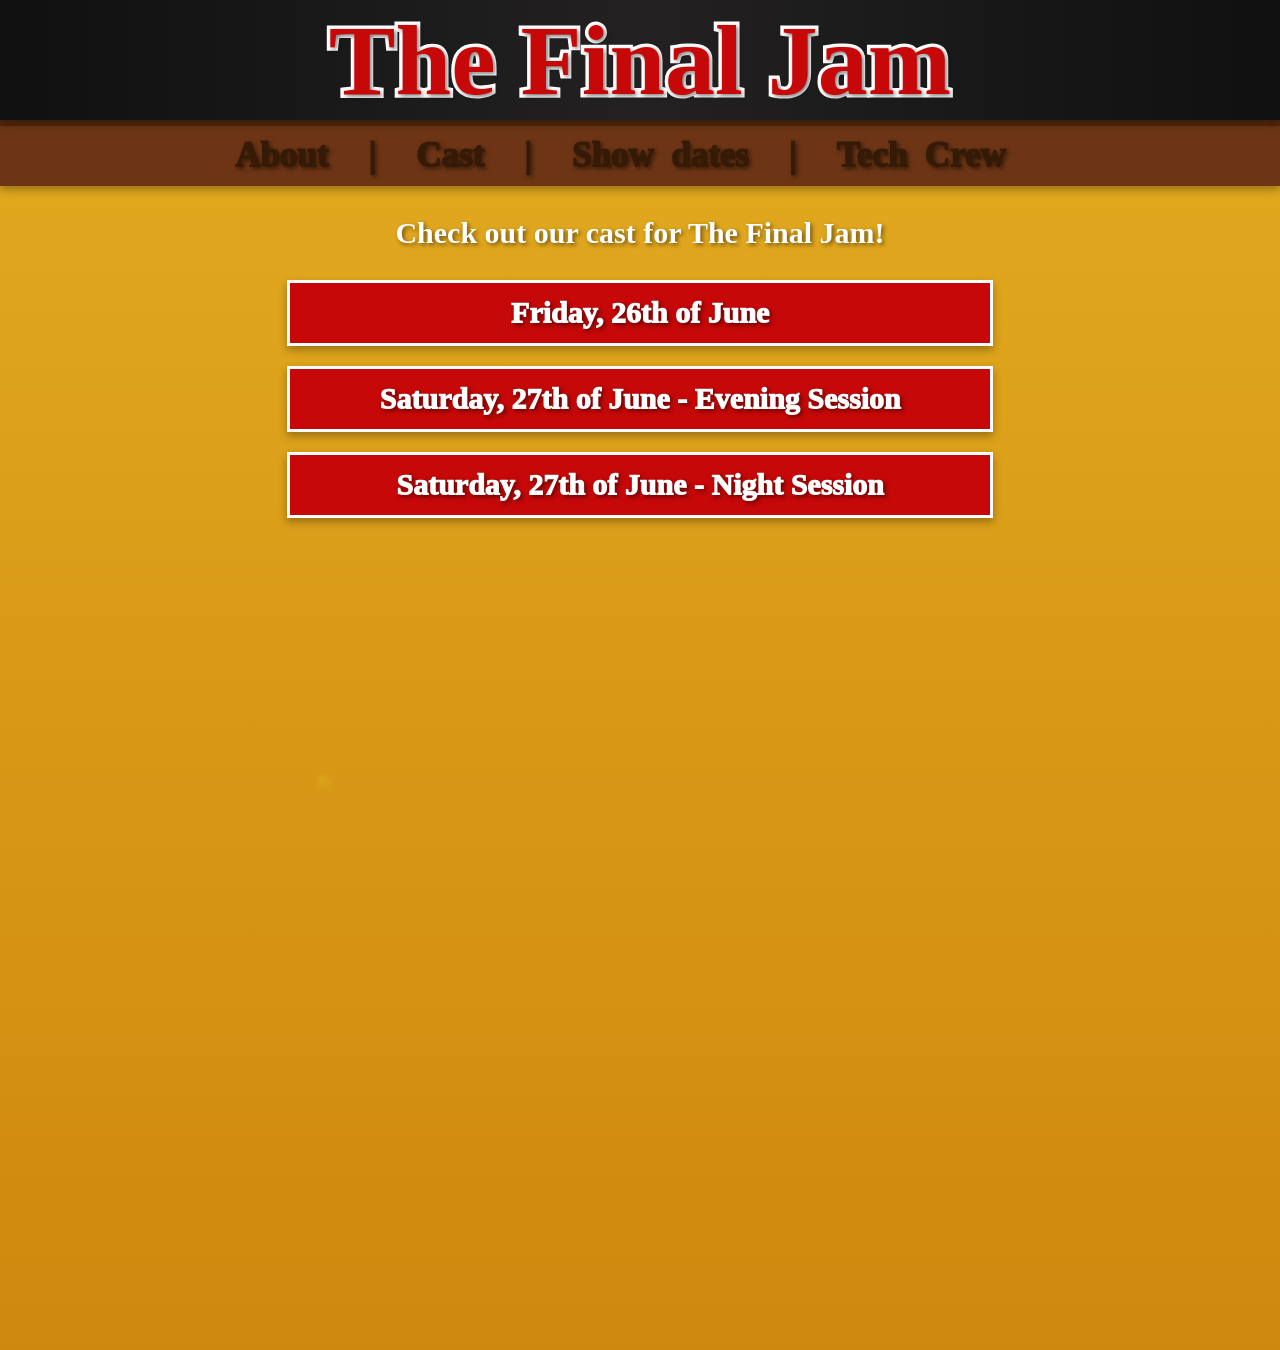
==== Cast.html @ 5258f226 "Add files via upload" ====
<!DOCTYPE html>
<html lang="en">
<head>
    <title>The Final Jam - Cast</title>
    <link rel="stylesheet" href="style.css">
</head>
<body>
    <header class="header1">
        <h1>The Final Jam</h1>
        
    </header>
    <hr>
    <nav align="center">
        <a  href="project.html" class="About">About</a>
            <a>|</a>
            <a  href="Cast.html" class="Cast">Cast</a>
            <a>|</a>
            <a href="Dates.html" class="dates">Show&nbsp;&nbsp;dates</a>
            <a>|</a>
            <a  href="crew.html" class="crew">Tech&nbsp;&nbsp;Crew</a>
    </nav>
    <img src="images/guitar1.png" class="guitar">
    <h2 align="center" class="shows">Check out our cast for The Final Jam!</h2>
    <nav class="box"> <a  align="center" class="shows" href="sessionsreg.html"> Friday, 26th of June</a></nav>
    <nav class="box"> <a  align="center" class="shows" href="session2.0.html"> Saturday, 27th of June - Evening Session</a></nav>
    <nav class="box"> <a  align="center" class="shows" href="sessionsreg.html"> Saturday, 27th of June - Night Session</a></nav>

</body>
</html>
---- style.css ----
@import url('https://fonts.googleapis.com/css2?family=Roboto:wght@400;700&family=Lato:wght@400;700&family=Original+Surfer&display=swap');
body {
    background: linear-gradient(#e3ac20, #cf880e); 
    margin: 0;
    height: 150vh;
    min-height: 150vh;
    position: relative;
    
}
.page2{
    background: linear-gradient(#e3ac20, #cf880e); 
    margin: 0;
    height: 300vh;
    min-height: 150vh;
    position: relative;
}
.page3{
    background: linear-gradient(#e3ac20, #cf880e); 
    margin: 0;
    height: 185vh;
    min-height: 150vh;
    position: relative;
}
.guitar {
    position: absolute;
    top: 58%;
    left: 55%;
    transform: translate(-50%, -50%);
    width: 775px;
    opacity: 0.10;
    mix-blend-mode: overlay;
    filter: drop-shadow(0 0 20px rgba(244, 197, 66, 0.6));
    filter: blur(1px);

    z-index: -1;
    pointer-events: none;
}

@font-face {
    font-family: 'rock';
    src: url('fonts/rockfont1.otf') format('opentype');
}
@font-face {
    font-family: 'wooden';
    src: url('fonts/woodenfont.otf') format('opentype');
}
.header1 {
    background: linear-gradient(to right, #101010, #232121, #101010);
    background-color: #101010;
    color: #c60808;
    font-family: 'rock';
    height: 120px;           
    position: relative;
    font-size: 50px;
    -webkit-text-stroke: 7px #ffffff;
    paint-order: stroke fill;
    text-shadow: 2px 2px 4px rgba(0, 0, 0, 0.5);
    box-shadow: 0 4px 8px rgba(0, 0, 0, 0.3);
}
header h1 {
    position: absolute;
    top: 50%;
    left: 50%;
    transform: translate(-50%, -50%);
    margin: 0;
    z-index: 2;
    white-space: nowrap;
}

hr{
    margin: 0;
    height: 6px;              
    background-color: #54290c;    
    border: none; 
}
nav{
    paint-order: stroke fill;
    font-family: 'wooden';
    height: 60px;           
    display: flex;
    align-items: center;    
    justify-content: center;
    font-size: 90px;
    background-color:rgb(109, 53, 21);
    box-shadow: 0 4px 8px rgba(0, 0, 0, 0.3);
}
a{
    margin-right: 40px;
    font-size: 35px;
    color: rgb(53, 26, 6);
    font-weight: 1000;
    text-decoration: none;
    text-shadow: 2px 2px 4px rgba(0, 0, 0, 0.5);
}
a:hover{
    color: green
}
h2{
    font-family: 'Playfair Display', serif;
    font-size: 40px;
    color: white;
    text-shadow: 2px 2px 4px rgba(0, 0, 0, 0.5);
}
p{
    font-family: 'Lato', serif;
    font-size: 20px;
    color: white;
    text-shadow: 2px 2px 4px rgba(0, 0, 0, 0.5);
}
.text{
    max-width: 1100px;   
    margin: 0 auto;     
    padding: 10px; 
}
.table1{
    border-collapse: collapse;
    width: 80%;
    height: 300px;
    margin: 0 auto;
    background-color: rgba(255, 255, 255, 0.1);
    box-shadow: 0 4px 8px rgba(0, 0, 0, 0.3);
}
th, td {
    text-align: center; 
    color: white; 
    font-size: 20px;
    text-shadow: 2px 2px 4px rgba(0, 0, 0, 0.5);     
    vertical-align: middle;  
    border: 3px solid white; 
    padding: 10px;
}
.shows{
    margin: 30px;
    font-family: 'Playfair Display', serif;
    font-size: 30px;
    color: white;
    text-shadow: 2px 2px 4px rgba(0, 0, 0, 0.5);
}
.box{
    background-color: #c60808;
    border:#ffffff 3px solid;
    width: 700px;          
    margin: 20px auto;
    text-align: center;
}
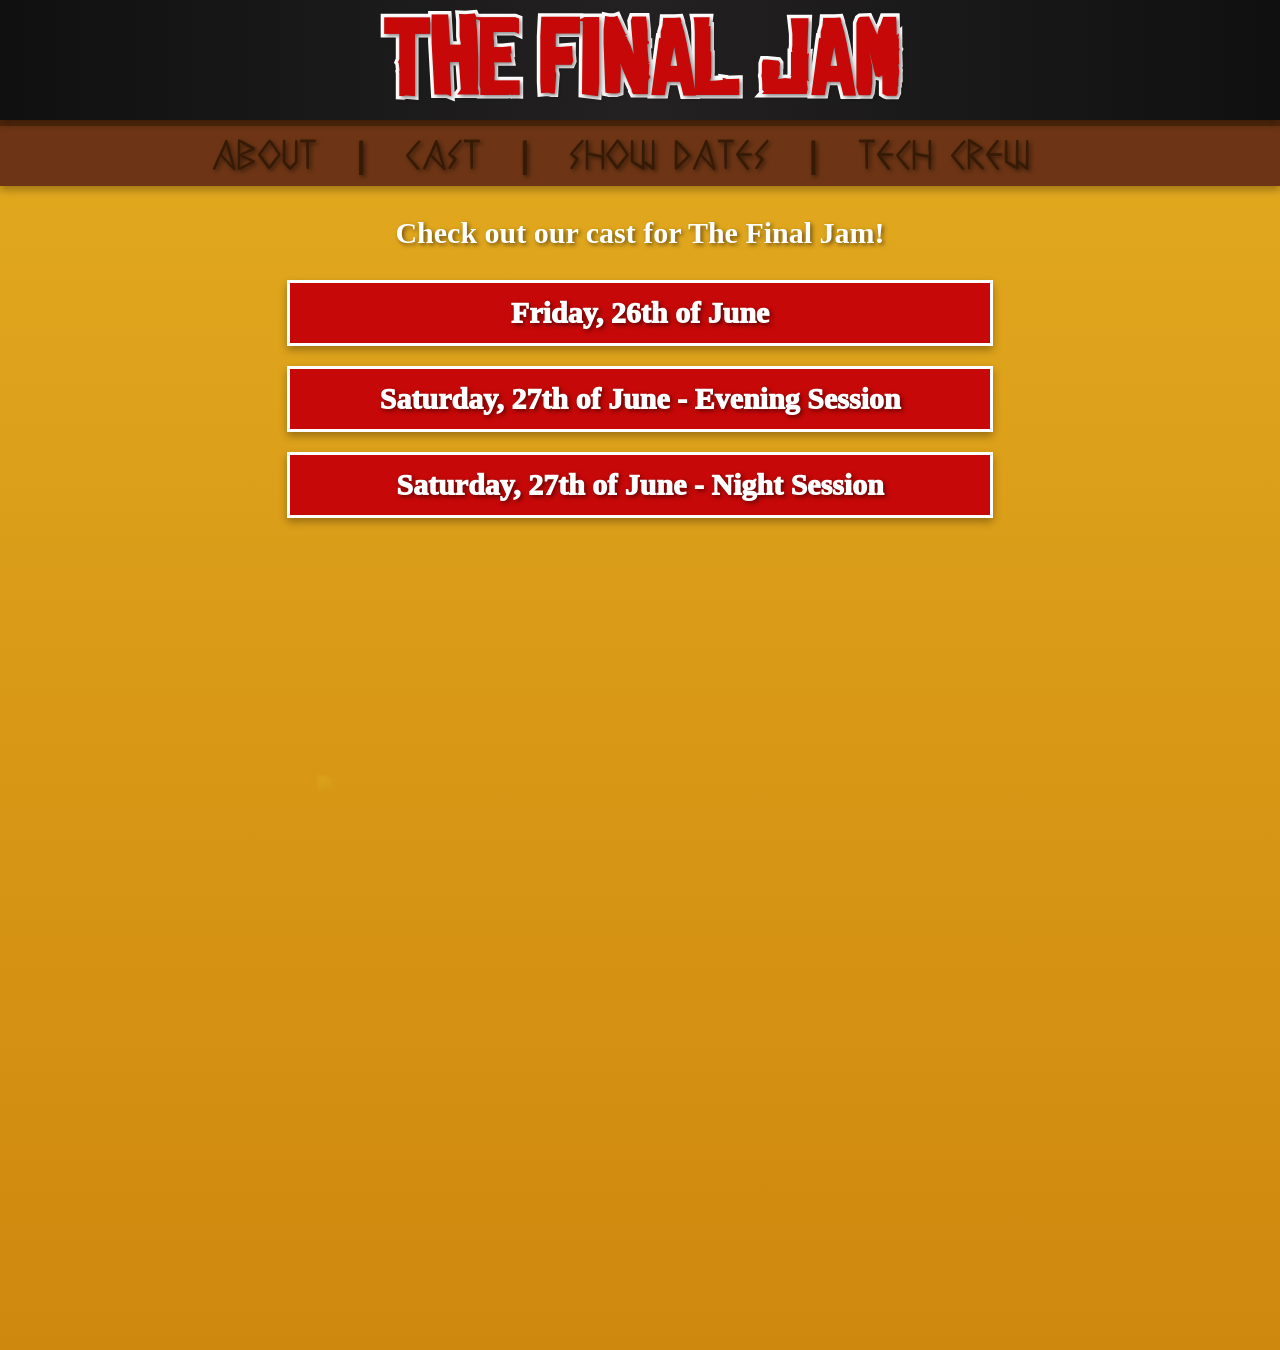
==== commit ed74c177: "Update Cast.html" ====
--- a/Cast.html
+++ b/Cast.html
@@ -11,7 +11,7 @@
     </header>
     <hr>
     <nav align="center">
-        <a  href="project.html" class="About">About</a>
+        <a  href="index.html" class="About">About</a>
             <a>|</a>
             <a  href="Cast.html" class="Cast">Cast</a>
             <a>|</a>
@@ -19,11 +19,11 @@
             <a>|</a>
             <a  href="crew.html" class="crew">Tech&nbsp;&nbsp;Crew</a>
     </nav>
-    <img src="images/guitar1.png" class="guitar">
+    <img src="iguitar1.png" class="guitar">
     <h2 align="center" class="shows">Check out our cast for The Final Jam!</h2>
     <nav class="box"> <a  align="center" class="shows" href="sessionsreg.html"> Friday, 26th of June</a></nav>
     <nav class="box"> <a  align="center" class="shows" href="session2.0.html"> Saturday, 27th of June - Evening Session</a></nav>
     <nav class="box"> <a  align="center" class="shows" href="sessionsreg.html"> Saturday, 27th of June - Night Session</a></nav>
 
 </body>
-</html>+</html>
--- a/style.css
+++ b/style.css
@@ -38,11 +38,11 @@
 
 @font-face {
     font-family: 'rock';
-    src: url('fonts/rockfont1.otf') format('opentype');
+    src: url('rockfont1.otf') format('opentype');
 }
 @font-face {
     font-family: 'wooden';
-    src: url('fonts/woodenfont.otf') format('opentype');
+    src: url('woodenfont.otf') format('opentype');
 }
 .header1 {
     background: linear-gradient(to right, #101010, #232121, #101010);
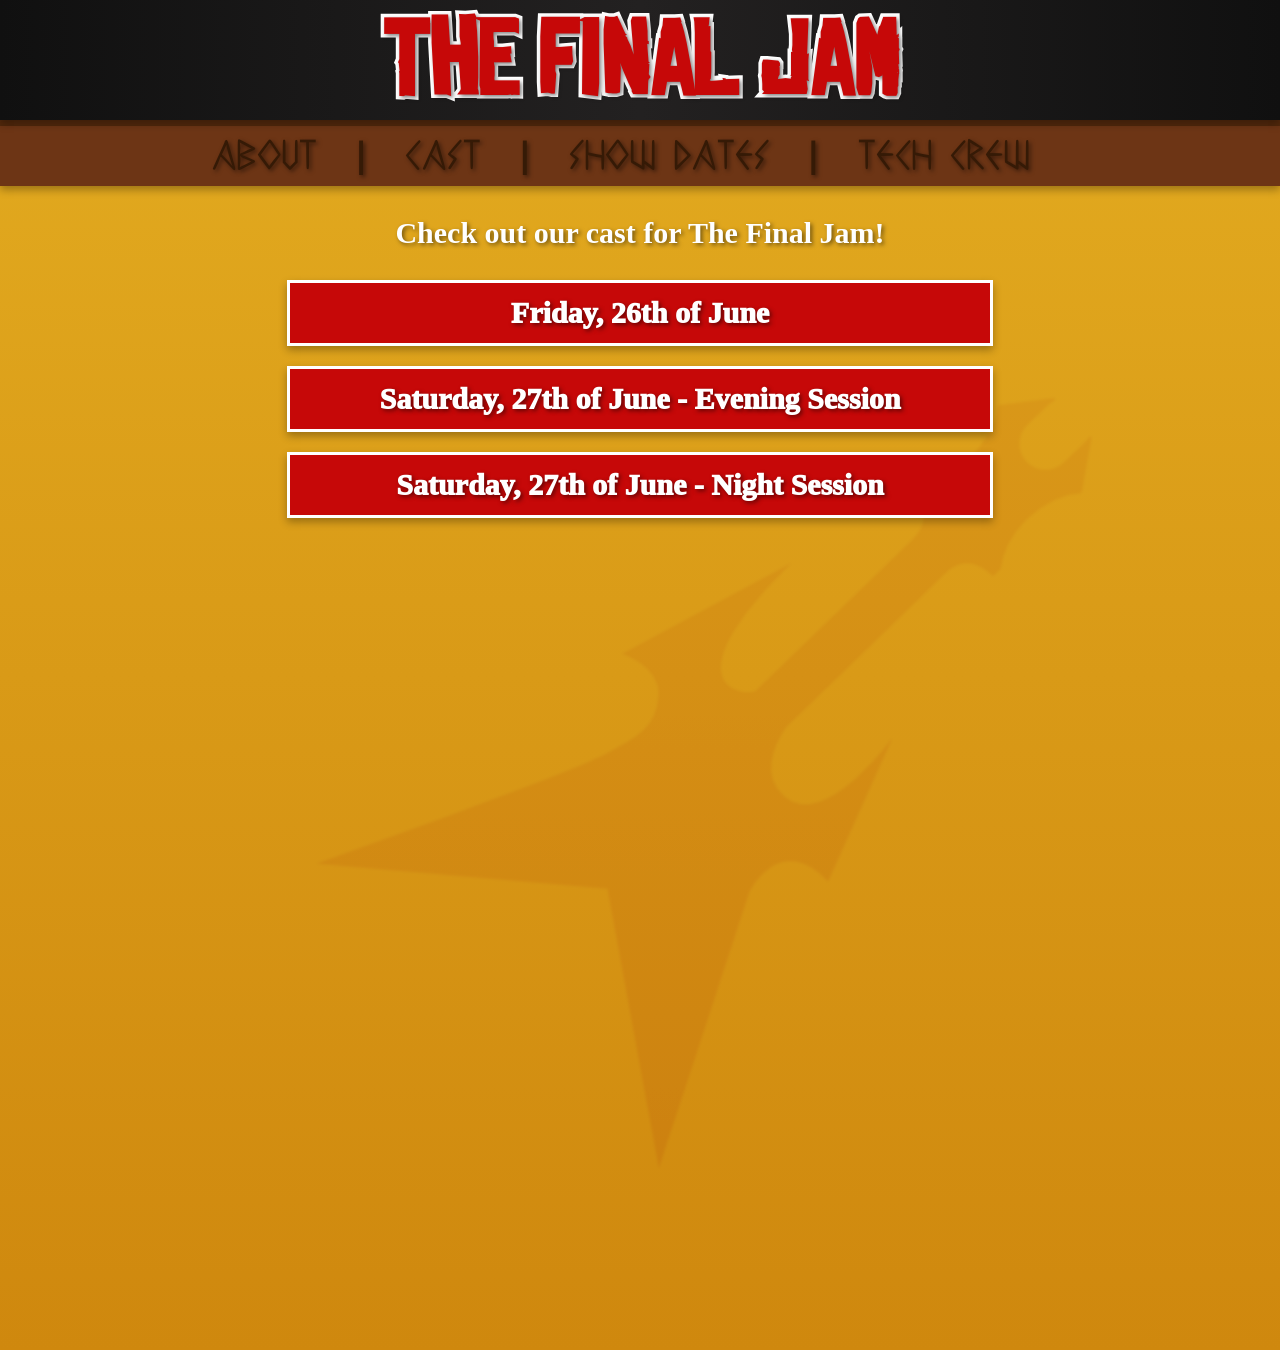
==== commit aa7bd73f: "Update Cast.html" ====
--- a/Cast.html
+++ b/Cast.html
@@ -19,7 +19,7 @@
             <a>|</a>
             <a  href="crew.html" class="crew">Tech&nbsp;&nbsp;Crew</a>
     </nav>
-    <img src="iguitar1.png" class="guitar">
+    <img src="guitar1.png" class="guitar">
     <h2 align="center" class="shows">Check out our cast for The Final Jam!</h2>
     <nav class="box"> <a  align="center" class="shows" href="sessionsreg.html"> Friday, 26th of June</a></nav>
     <nav class="box"> <a  align="center" class="shows" href="session2.0.html"> Saturday, 27th of June - Evening Session</a></nav>
--- a/style.css
+++ b/style.css
@@ -38,11 +38,11 @@
 
 @font-face {
     font-family: 'rock';
-    src: url('rockfont1.otf') format('opentype');
+    src: url('./rockfont1.otf') format('opentype');
 }
 @font-face {
     font-family: 'wooden';
-    src: url('woodenfont.otf') format('opentype');
+    src: url('./woodenfont.otf') format('opentype');
 }
 .header1 {
     background: linear-gradient(to right, #101010, #232121, #101010);
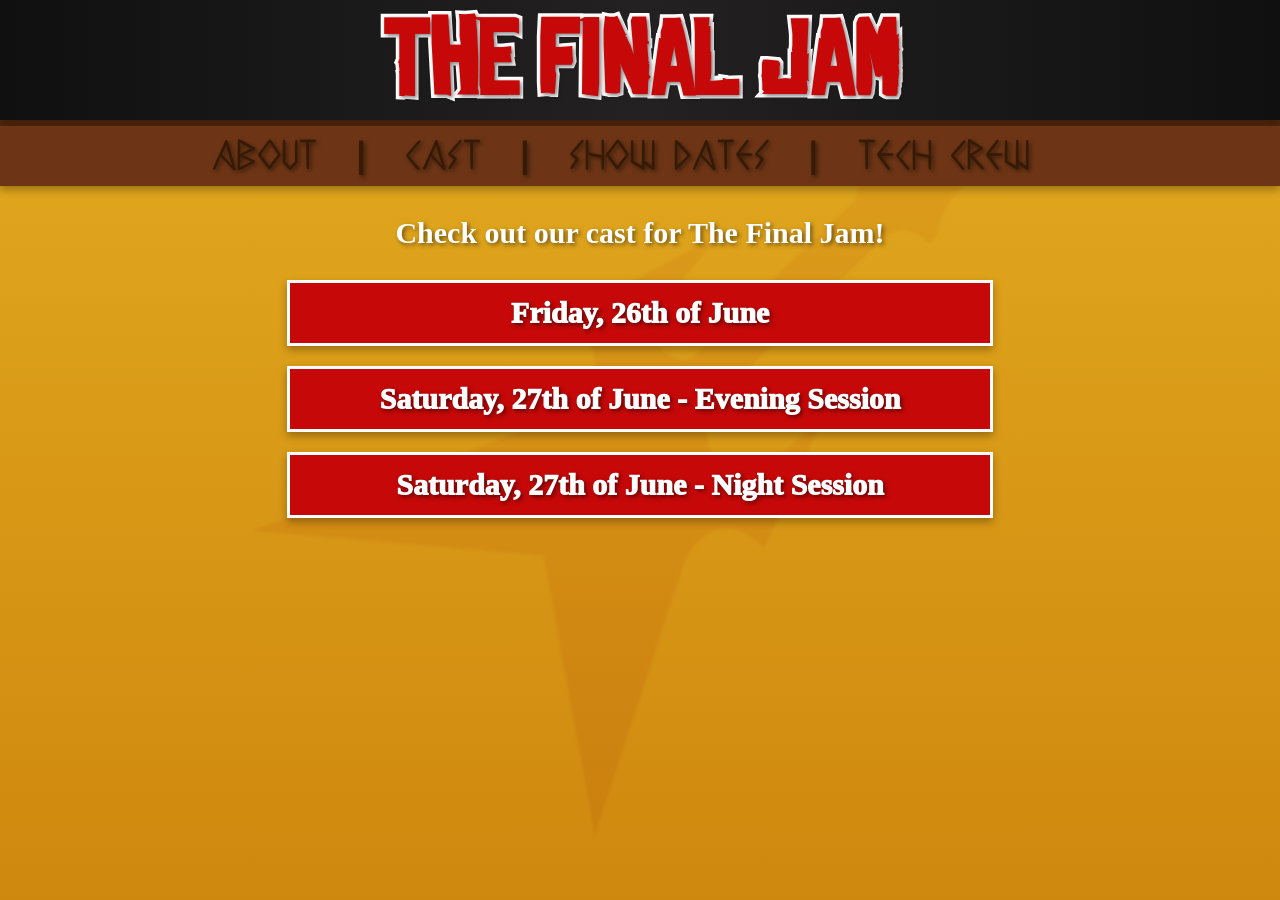
==== commit 010ce7fe: "Enhance Cast.html with viewport for responsiveness Added viewport meta tag for responsive design." ====
--- a/Cast.html
+++ b/Cast.html
@@ -1,10 +1,12 @@
 <!DOCTYPE html>
 <html lang="en">
 <head>
+    <meta name="viewport" content="width=device-width, initial-scale=1.0">
     <title>The Final Jam - Cast</title>
     <link rel="stylesheet" href="style.css">
 </head>
 <body>
+    <img src="guitar1.png" class="guitar">
     <header class="header1">
         <h1>The Final Jam</h1>
         
@@ -19,7 +21,6 @@
             <a>|</a>
             <a  href="crew.html" class="crew">Tech&nbsp;&nbsp;Crew</a>
     </nav>
-    <img src="guitar1.png" class="guitar">
     <h2 align="center" class="shows">Check out our cast for The Final Jam!</h2>
     <nav class="box"> <a  align="center" class="shows" href="sessionsreg.html"> Friday, 26th of June</a></nav>
     <nav class="box"> <a  align="center" class="shows" href="session2.0.html"> Saturday, 27th of June - Evening Session</a></nav>
--- a/style.css
+++ b/style.css
@@ -1,39 +1,40 @@
 @import url('https://fonts.googleapis.com/css2?family=Roboto:wght@400;700&family=Lato:wght@400;700&family=Original+Surfer&display=swap');
 body {
-    background: linear-gradient(#e3ac20, #cf880e); 
+    background: linear-gradient(#e3ac20, #cf880e);
     margin: 0;
-    height: 150vh;
-    min-height: 150vh;
+    min-height: 100vh;
     position: relative;
-    
 }
 .page2{
-    background: linear-gradient(#e3ac20, #cf880e); 
+    background: linear-gradient(#e3ac20, #cf880e);
     margin: 0;
-    height: 300vh;
-    min-height: 150vh;
+    min-height: 100vh;
     position: relative;
 }
 .page3{
-    background: linear-gradient(#e3ac20, #cf880e); 
+    background: linear-gradient(#e3ac20, #cf880e);
     margin: 0;
-    height: 185vh;
-    min-height: 150vh;
+    min-height: 100vh;
     position: relative;
 }
 .guitar {
-    position: absolute;
-    top: 58%;
-    left: 55%;
+    position: fixed;
+    top: 50%;
+    left: 50%;
     transform: translate(-50%, -50%);
-    width: 775px;
+
+    width: min(80vw, 775px);
+
     opacity: 0.10;
     mix-blend-mode: overlay;
-    filter: drop-shadow(0 0 20px rgba(244, 197, 66, 0.6));
     filter: blur(1px);
 
     z-index: -1;
     pointer-events: none;
+}
+header, nav, h2, p, table, .box {
+    position: relative;
+    z-index: 1;
 }
 
 @font-face {
@@ -143,5 +144,37 @@
     margin: 20px auto;
     text-align: center;
 }
+@media screen and (max-width:768px){
 
+    .guitar{
+        width:95vw;
+        opacity:0.08;
+    }
 
+    nav{
+        flex-wrap:wrap;
+        height:auto;
+        padding:10px 0;
+    }
+
+    a{
+        font-size:20px;
+        margin-right:10px;
+    }
+
+    h2{
+        font-size:30px;
+    }
+
+    p{
+        font-size:18px;
+    }
+
+    .table1{
+        width:95%;
+    }
+
+    .box{
+        width:90%;
+    }
+}
